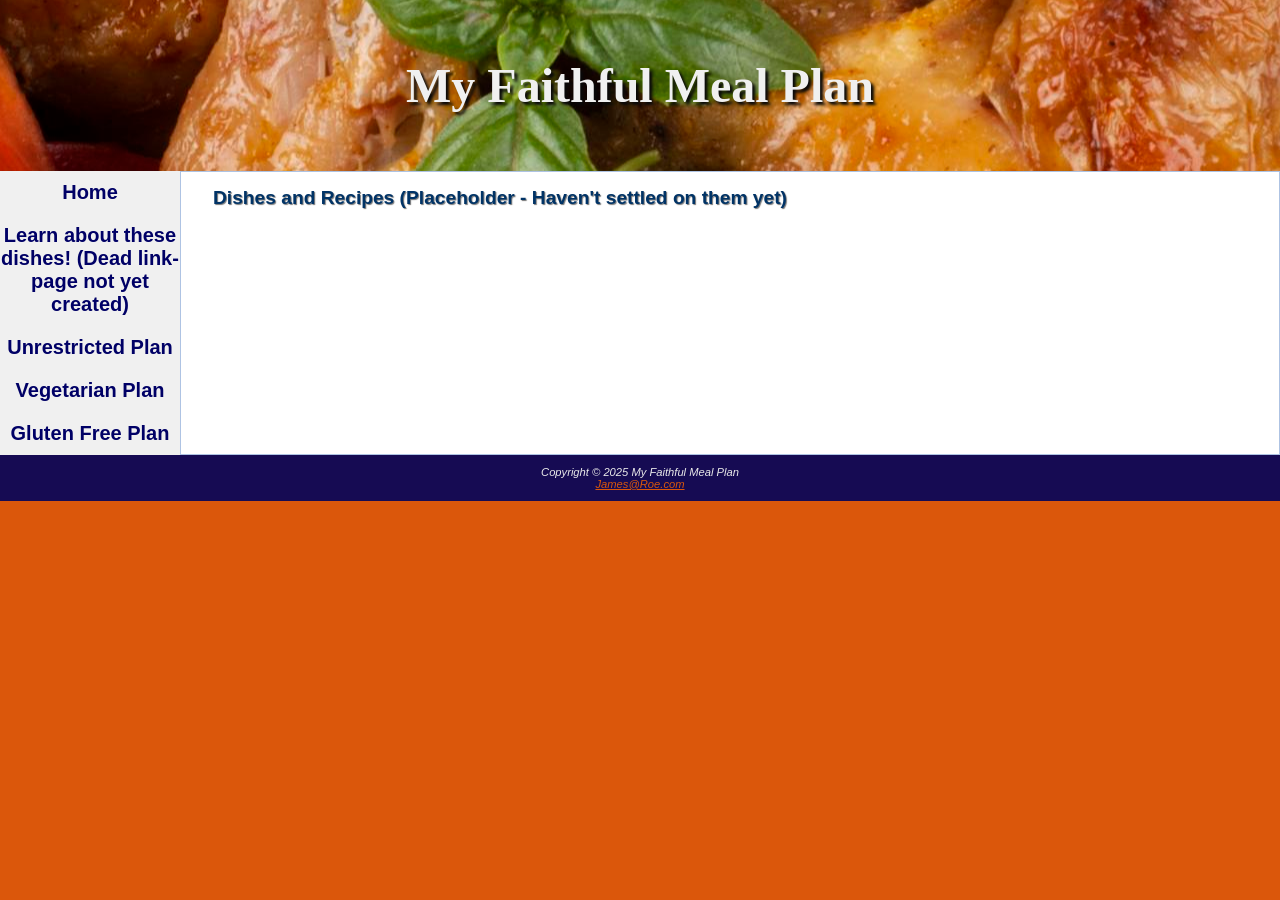
==== glutenfreeplan.html @ b768f75e "Add files via upload" ====
<!DOCTYPE html>
<html lang="en">
<head>
<title>My Faithful Meal Plan: Contact</title>
<meta charset="utf-8">
<meta name="viewport" content="width=device-width, initial-scale=1.0">
<link href="myfaithfulmealplan.css" rel="stylesheet">
</head>
<body>
<div id="wrapper">
  <header>
    <h1><a href="index.html">My Faithful Meal Plan</a></h1>
  </header>
  <nav>
    <ul>
      <li><a href="index.html">Home</a></li>
      <li><a href="learn.html">Learn about these dishes! (Dead link- page not yet created)</a></li>
      <li><a href="unrestricted.html">Unrestricted Plan</a></li> 
      <li><a href="vegetarian.html">Vegetarian Plan</a></li>
      <li><a href="glutenfreeplan.html">Gluten Free Plan</a></li>
	</ul>
  </nav>
 <main>
    <h2>Dishes and Recipes (Placeholder - Haven't settled on them yet)</h2>
  </main>
  <footer>
Copyright &copy; 2025 My Faithful Meal Plan<br>
<a href="mailto:jrjameslroe@gmail.com">James@Roe.com</a>
  </footer>
</div>
</body>
</html>
---- myfaithfulmealplan.css ----
* { box-sizing: border-box;}
body { background-color: #db570b;
      color: #003366;
	  font-family: Verdana, Arial, sans-serif;
	  margin: 0;
}
#wrapper { background-color: #F0F0F0;
}
header { background-color: #000066;
         background-image: url(lilfish.gif);
		 background-position: center;
		 background-repeat: no-repeat;
		 color: #F0F0F0;
		 font-family: Georgia, "Times New Roman", serif;
		 padding: 1em;
		 text-align: center;
}
header a { text-decoration: none; }
header a:link       { color: #F0F0F0; }
header a:visited { color: #f0f0f0; }
header a:hover     { color: #AEC3E3; }
h1 { font-size: 2em;
     padding: 0.2em;
	 text-shadow: 3px 3px 3px #090909; }
h2 { font-size: 1.2em;
     text-shadow: 1px 1px 1px #777; 	 }
nav { text-align: center;  
}
nav ul { display: flex;
      flex-direction: column;
	  font-size: 1.5em; 
	  list-style-type: none; 
	  margin: 0;
	  padding: 0;
}
nav li { border-bottom: 1px solid #AEC3E3;
      padding-bottom: .5em;
	  padding-top: .5em;
	  width: 100%;
}
nav a { text-decoration: none; }
nav a:link       { color: #000066; }
nav a:visited { color: #5280C5; }
nav a:hover     { color: #3262A3; }
main { background-color: #FFF;
      border: 1px solid #AEC3E3;
	  display: block;
	  overflow: auto;
      padding-left: 2em;
      padding-right: 2em;
}
dt { color: #5280C5;
     font-size: 1.1em;
	 font-family: Georgia, "Times New Roman", serif; 
	 font-weight: bold; 
}
section { background-color: #EAEAEA;
		margin-bottom: 1em;
		margin-right: 1em;
		padding: 0;
 }
section h3 { background-color: #db570b;
	color: #170da5;
           font-size: 110%;
           margin-bottom: 0;
           margin-top: 0;
		   padding: .25em;
}
section p { padding: 0 .25em .25em .25em; }
.category { color: #5380C5;
            font-family: Georgia, "Times New Roman", serif; 
            font-weight: bold;
}
.address { clear: left; }
#mobile   { display: inline; }
#desktop { display: none; }
footer { background-color: #160b53;
         font-size: .70em;
         font-style: italic;
		 color: #EAEAEA;
		 padding: 1em;
		 text-align: center;
}
table { margin: 1em; 
      border: 2px solid #000033; 
	  border-collapse: collapse; 
}
td, th { padding: 0.5em;
	   border: 1px solid #000033;
}
form {
	display: flex;
	flex-direction: column;
	padding-left: 1em;
	width: 80%;
}

input, textarea {
	margin-bottom: .5em;
}
a {
	color: #db570b;
}
@media (min-width: 600px) { 
		header { background-image: url(foodbanner.jpg); }
		h1        { font-size: 3em; }
		nav ul   { flex-direction: row;
		        flex-wrap: nowrap;
				justify-content: space-around; }
		nav li    { border-bottom: none; }
		#flow { display: flex;
			    flex-flow: row wrap; }
		section { flex: 1; 
			    min-width: 30%; }
		dl   { flex: 2; }
		img { flex: 1; }
		#mobile  { display: none; }
		#desktop { display: inline; }
}
@media (min-width: 1024px) { 
    @supports (display: grid) {
		header { grid-area: header; }
		nav { grid-area: nav; }
		main { grid-area: main; }
		footer { grid-area: footer; }
		#wrapper { display: grid; 
		        grid-template:
					"header header"
					"nav main"
					"footer footer" 
					/ 180px ; }
		nav ul { flex-direction: column;
		         font-weight: bold;
				 font-size: 1.25em; }
		}
}
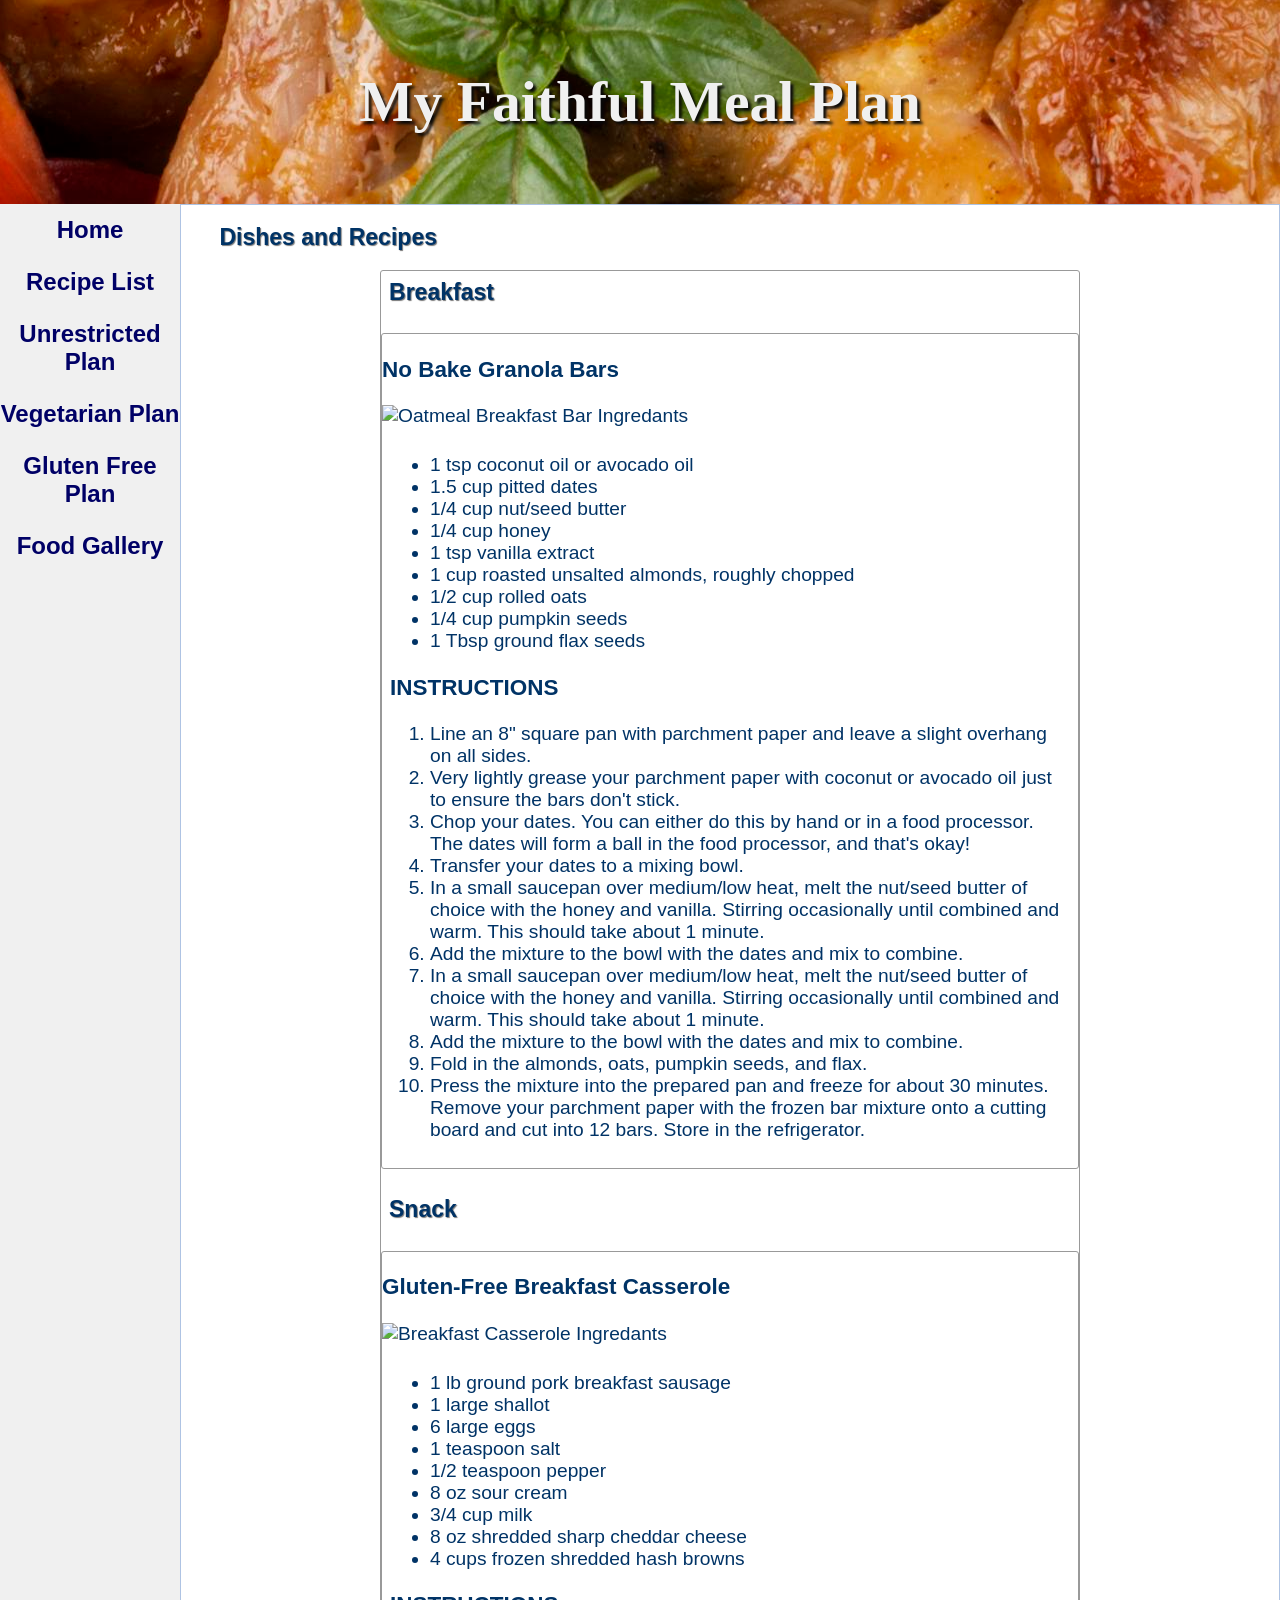
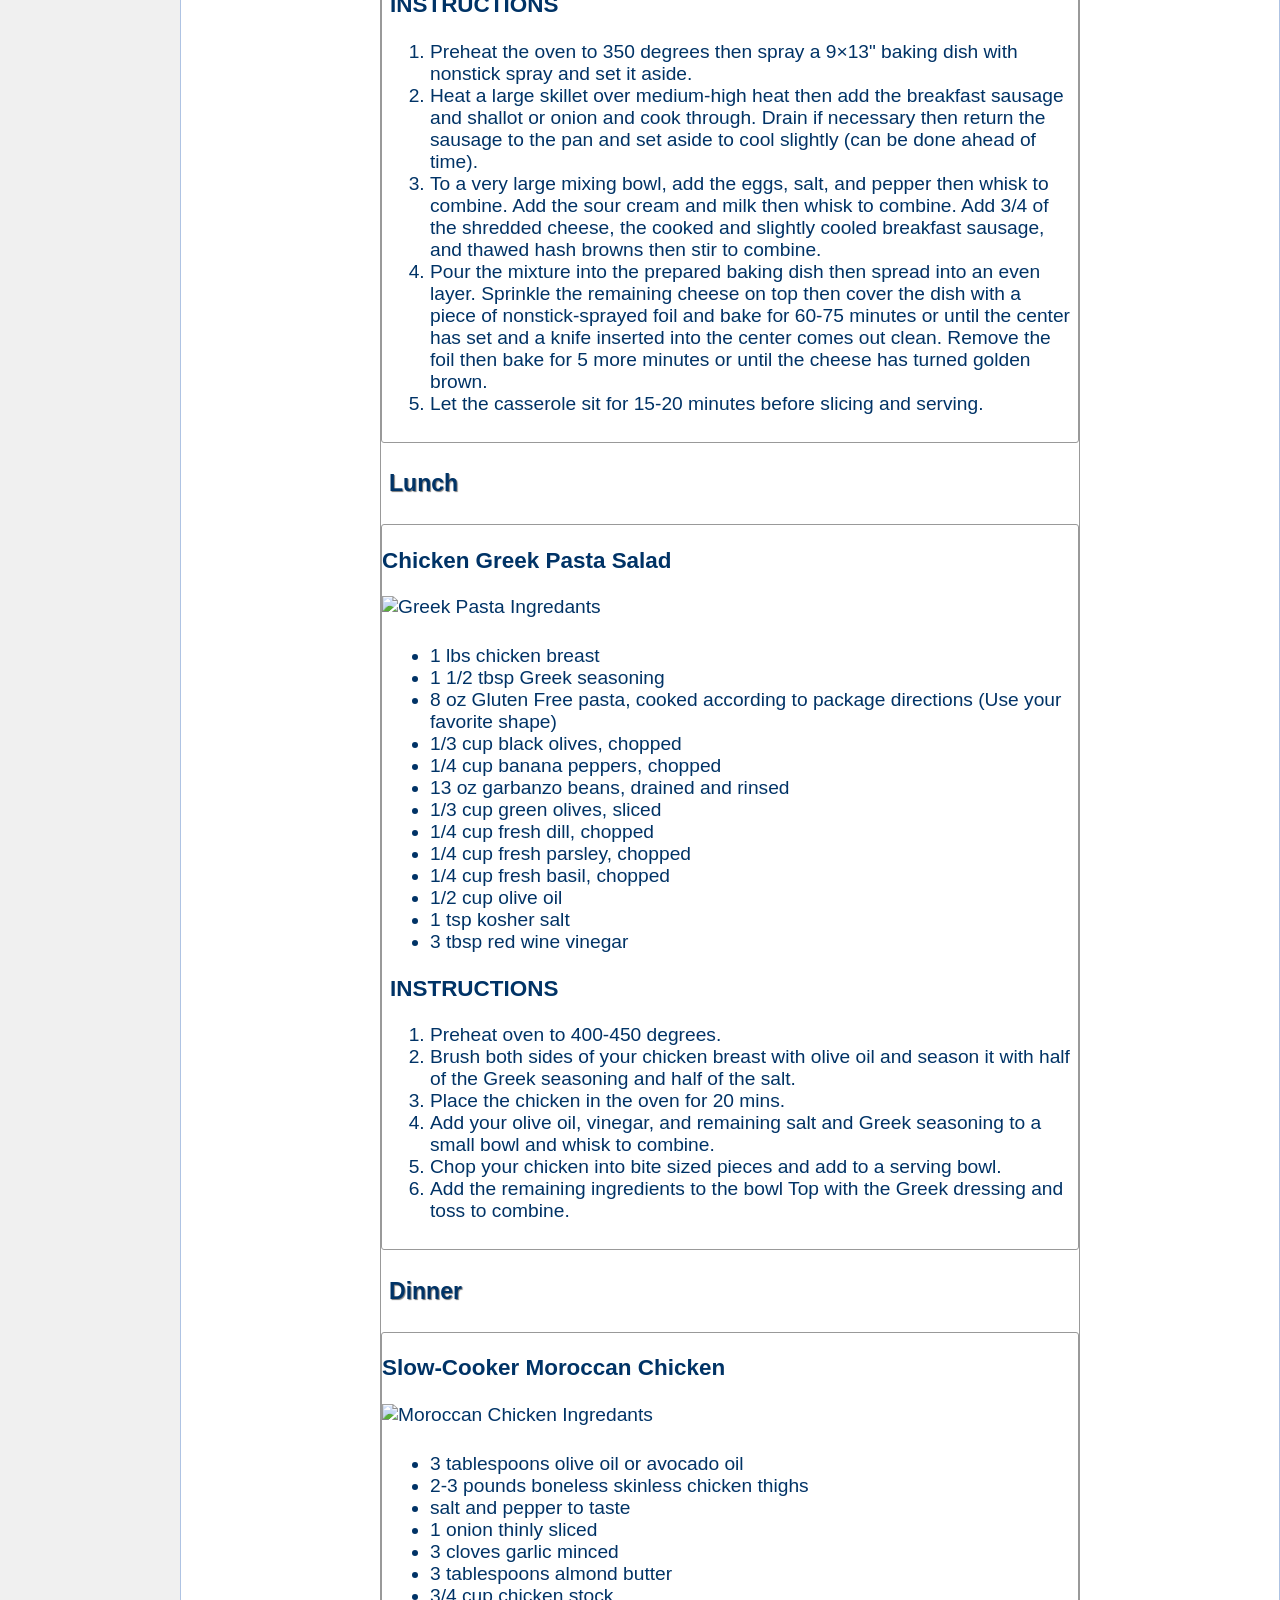
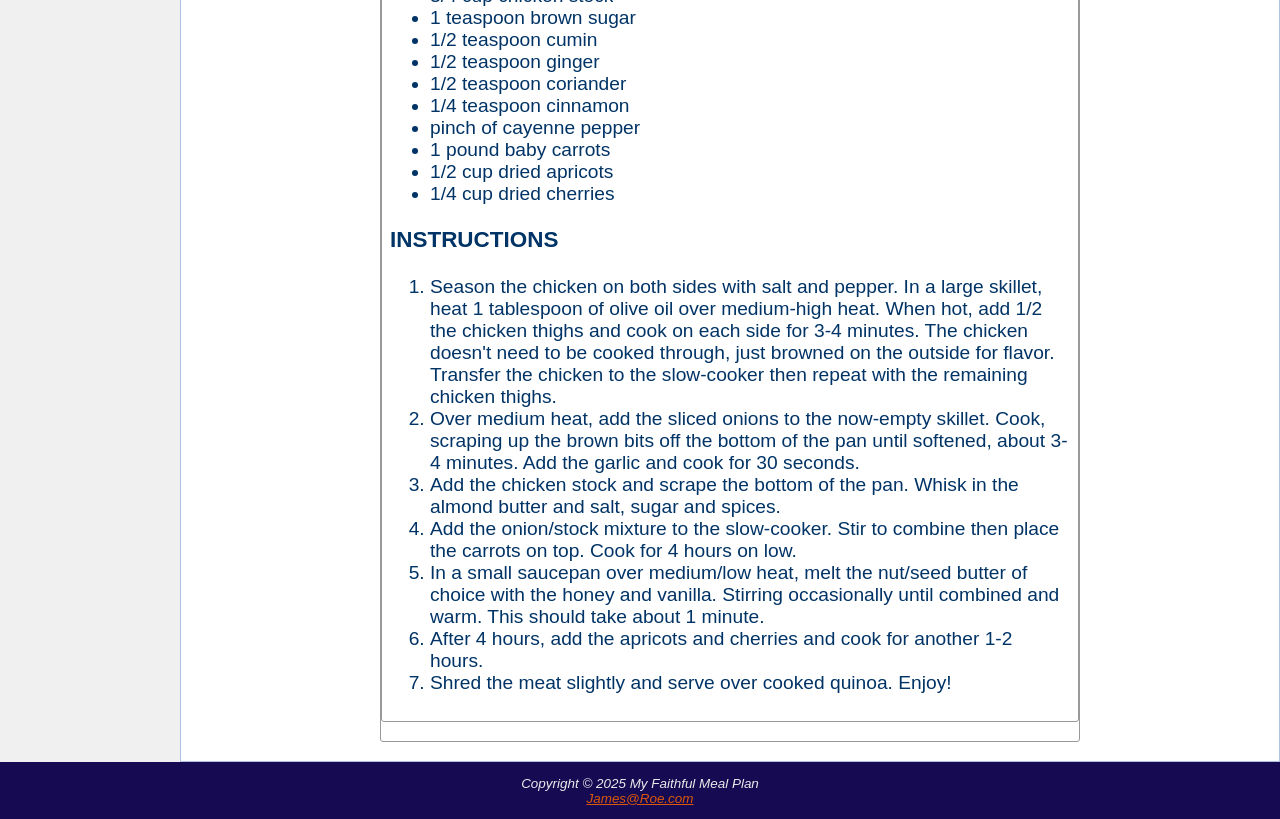
==== commit c9d8d69f: "ready" ====
--- a/glutenfreeplan.html
+++ b/glutenfreeplan.html
@@ -14,14 +14,162 @@
   <nav>
     <ul>
       <li><a href="index.html">Home</a></li>
-      <li><a href="learn.html">Learn about these dishes! (Dead link- page not yet created)</a></li>
+      <li><a href="recipelist.html">Recipe List</a></li>
       <li><a href="unrestricted.html">Unrestricted Plan</a></li> 
       <li><a href="vegetarian.html">Vegetarian Plan</a></li>
       <li><a href="glutenfreeplan.html">Gluten Free Plan</a></li>
+      <li><a href="Finished Dishes.html">Food Gallery</a></li>
 	</ul>
   </nav>
  <main>
-    <h2>Dishes and Recipes (Placeholder - Haven't settled on them yet)</h2>
+    <h2>Dishes and Recipes</h2>
+    <div class="recipe">
+      <h2>Breakfast</h2>
+  <article class="recipe">
+    <Recipe header>
+      <h3>No Bake Granola Bars</h3>
+    </recipe header>
+
+    <img
+      src="C:\Users\James\OneDrive\School\Web Design\My Faithful Meal Plan\Food\Oatmeal Breakfast Bars Ingredants.jpg"
+      alt="Oatmeal Breakfast Bar Ingredants" />
+    <div class="content">
+       <ul>
+      <li>1 tsp coconut oil or avocado oil
+<li>1.5 cup pitted dates</li>
+<li>1/4 cup nut/seed butter</li>
+<li>1/4 cup honey</li>
+<li>1 tsp vanilla extract</li>
+<li>1 cup roasted unsalted almonds, roughly chopped</li>
+<li>1/2 cup rolled oats</li>
+<li>1/4 cup pumpkin seeds</li>
+<li>1 Tbsp ground flax seeds</li>
+    </ul>
+    <h3>INSTRUCTIONS</h3>
+      <ol>
+<li>Line an 8" square pan with parchment paper and leave a slight overhang on all sides.</li>
+<li>Very lightly grease your parchment paper with coconut or avocado oil just to ensure the bars don't stick.</li>
+<li>Chop your dates.  You can either do this by hand or in a food processor.  The dates will form a ball in the food processor, and that's okay!</li>
+<li>Transfer your dates to a mixing bowl.</li>
+<li>In a small saucepan over medium/low heat, melt the nut/seed butter of choice with the honey and vanilla.  Stirring occasionally until combined and warm.  This should take about 1 minute.</li>
+<li>Add the mixture to the bowl with the dates and mix to combine.</li>        
+<li>In a small saucepan over medium/low heat, melt the nut/seed butter of choice with the honey and vanilla.  Stirring occasionally until combined and warm.  This should take about 1 minute. 
+  <li>Add the mixture to the bowl with the dates and mix to combine.</li>
+<li>Fold in the almonds, oats, pumpkin seeds, and flax.</li>
+<li>Press the mixture into the prepared pan and freeze for about 30 minutes. Remove your parchment paper with the frozen bar mixture onto a cutting board and cut into 12 bars. Store in the refrigerator.</li>
+</ol>
+    </div>
+  </article>
+  <h2>Snack</h2>
+ <article class="recipe">
+    <Recipe header>
+      <h3>Gluten-Free Breakfast Casserole</h3>
+    </recipe header>
+
+    <img
+      src="C:\Users\James\OneDrive\School\Web Design\My Faithful Meal Plan\Food\Breakfast Cassoral Ingredants.jpg"
+      alt="Breakfast Casserole Ingredants" />
+    <div class="content">
+       <ul>
+<li>1 lb ground pork breakfast sausage</li>
+<li>1 large shallot</li>
+<li>6 large eggs</li>
+<li>1 teaspoon salt</li>
+<li>1/2 teaspoon pepper</li>
+<li>8 oz sour cream</li> 
+<li>3/4 cup milk</li>
+<li>8 oz shredded sharp cheddar cheese</li>
+<li>4 cups frozen shredded hash browns</li>
+    </ul>
+    <h3>INSTRUCTIONS</h3>
+      <ol>
+<li>Preheat the oven to 350 degrees then spray a 9×13" baking dish with nonstick spray and set it aside.</li>
+<li>Heat a large skillet over medium-high heat then add the breakfast sausage and shallot or onion and cook through. Drain if necessary then return the sausage to the pan and set aside to cool slightly (can be done ahead of time).</li>
+<li>To a very large mixing bowl, add the eggs, salt, and pepper then whisk to combine. Add the sour cream and milk then whisk to combine. Add 3/4 of the shredded cheese, the cooked and slightly cooled breakfast sausage, and thawed hash browns then stir to combine.</li>
+<li>Pour the mixture into the prepared baking dish then spread into an even layer. Sprinkle the remaining cheese on top then cover the dish with a piece of nonstick-sprayed foil and bake for 60-75 minutes or until the center has set and a knife inserted into the center comes out clean. Remove the foil then bake for 5 more minutes or until the cheese has turned golden brown.</li>
+<li>Let the casserole sit for 15-20 minutes before slicing and serving.</li>
+</ol>
+    </div>
+  </article>
+<h2>Lunch</h2>
+  <article class="recipe">
+    <Recipe header>
+      <h3>Chicken Greek Pasta Salad</h3>
+    </recipe header>
+
+    <img
+      src="C:\Users\James\OneDrive\School\Web Design\My Faithful Meal Plan\Food\Greek Pasta Ingredants.jpg"
+      alt="Greek Pasta Ingredants" />
+    <div class="content">
+       <ul>
+<li>1 lbs chicken breast</li>
+<li>1 1/2 tbsp Greek seasoning</li>
+<li>8 oz Gluten Free pasta, cooked according to package directions (Use your favorite shape)</li>
+<li>1/3 cup black olives, chopped</li>
+<li>1/4 cup banana peppers, chopped</li>
+<li>13 oz garbanzo beans, drained and rinsed</li>
+<li>1/3 cup green olives, sliced</li>
+<li>1/4 cup fresh dill, chopped</li>
+<li>1/4 cup fresh parsley, chopped</li>
+<li>1/4 cup fresh basil, chopped</li>
+<li>1/2 cup olive oil</li>
+<li>1 tsp kosher salt</li>
+<li>3 tbsp red wine vinegar</li>
+
+    </ul>
+    <h3>INSTRUCTIONS</h3>
+      <ol>
+<li>Preheat oven to 400-450 degrees.</li>
+<li>Brush both sides of your chicken breast with olive oil and season it with half of the Greek seasoning and half of the salt.</li>
+<li>Place the chicken in the oven for 20 mins.</li>
+<li>Add your olive oil, vinegar, and remaining salt and Greek seasoning to a small bowl and whisk to combine.</li>
+<li>Chop your chicken into bite sized pieces and add to a serving bowl.</li>
+<li>Add the remaining ingredients to the bowl Top with the Greek dressing and toss to combine.</li>        
+    </div>
+  </article>
+  <h2>Dinner</h2>
+  <article class="recipe">
+    <Recipe header>
+      <h3>Slow-Cooker Moroccan Chicken</h3>
+    </recipe header>
+
+    <img
+      src="C:\Users\James\OneDrive\School\Web Design\My Faithful Meal Plan\Food\Moroccan Chicken Ingredants.jpg"
+      alt="Moroccan Chicken Ingredants" />
+    <div class="content">
+       <ul>
+<li>3 tablespoons olive oil or avocado oil</li>
+<li>2-3 pounds boneless skinless chicken thighs</li>
+<li>salt and pepper to taste</li>
+<li>1 onion thinly sliced</li>
+<li>3 cloves garlic minced</li>
+<li>3 tablespoons almond butter</li>
+<li>3/4 cup chicken stock</li>
+<li>1 teaspoon brown sugar</li>
+<li>1/2 teaspoon cumin</li>
+<li>1/2 teaspoon ginger</li>
+<li>1/2 teaspoon coriander</li>
+<li>1/4 teaspoon cinnamon</li>
+<li>pinch of cayenne pepper</li>
+<li>1 pound baby carrots</li>
+<li>1/2 cup dried apricots</li>
+<li>1/4 cup dried cherries</li>
+    </ul>
+    <h3>INSTRUCTIONS</h3>
+      <ol>
+<li>Season the chicken on both sides with salt and pepper. In a large skillet, heat 1 tablespoon of olive oil over medium-high heat. When hot, add 1/2 the chicken thighs and cook on each side for 3-4 minutes. The chicken doesn't need to be cooked through, just browned on the outside for flavor. Transfer the chicken to the slow-cooker then repeat with the remaining chicken thighs.</li>
+<li>Over medium heat, add the sliced onions to the now-empty skillet. Cook, scraping up the brown bits off the bottom of the pan until softened, about 3-4 minutes. Add the garlic and cook for 30 seconds.</li>
+<li>Add the chicken stock and scrape the bottom of the pan. Whisk in the almond butter and salt, sugar and spices.</li>
+<li>Add the onion/stock mixture to the slow-cooker. Stir to combine then place the carrots on top. Cook for 4 hours on low.</li>
+<li>In a small saucepan over medium/low heat, melt the nut/seed butter of choice with the honey and vanilla.  Stirring occasionally until combined and warm.  This should take about 1 minute.</li>
+<li>After 4 hours, add the apricots and cherries and cook for another 1-2 hours.</li>        
+<li>Shred the meat slightly and serve over cooked quinoa. Enjoy!</li>
+</ol>
+    </div>
+  </article>
+</div>
+    
+   
   </main>
   <footer>
 Copyright &copy; 2025 My Faithful Meal Plan<br>
@@ -29,4 +177,4 @@
   </footer>
 </div>
 </body>
-</html>
+</html>
--- a/myfaithfulmealplan.css
+++ b/myfaithfulmealplan.css
@@ -71,6 +71,104 @@
             font-family: Georgia, "Times New Roman", serif; 
             font-weight: bold;
 }
+body {
+  font: 1.2em sans-serif;
+}
+
+img {
+  max-width: 100%;
+}
+.recipelist-container {
+  display: grid; 
+  grid-template-columns: 1fr 1fr;
+  gap: 10px;
+}
+.gallery{
+	display: inline-block;
+	border: 1px solid hsl(0, 0, 60%);
+	margin: 5px;
+	width: 200px;
+}
+.gallery .description{
+	padding: 10px;
+	text-align: center;
+}
+.gallery img{
+	width: 100%;
+	height: auto;
+}
+.recipelist-item {
+  padding: 15px;
+  border: 1px solid #ccc;
+  background-color: #f9f9f9;
+}
+.recipe {
+	vertical-align: top;
+  max-width: 700px;
+  margin: 1em auto;
+
+  display: flexbox;
+  grid-template-columns: (auto-fill, minmax(230px, 1fr));
+  grid-gap: 20px;
+}
+
+.recipe {
+  border: 1px solid #999999;
+  border-radius: 3px;
+
+  display: flexbox;
+  grid-template-rows: max-content 200px 1fr;
+}
+
+.recipe img {
+  object-fit: cover;
+  width: 100%;
+  height: 80%;
+}
+
+.recipe h2 {
+  margin: 0;
+  padding: 0.5rem;
+}
+
+.recipe .content {
+  padding: 0.5rem;
+}
+
+.recipe footer {
+  background-color: #333333;
+  color: white;
+  padding: 0.5rem;
+}
+input[type=text], select, textarea {
+  width: 100%; 
+  padding: 12px; 
+  border: 1px solid #ccc; 
+  border-radius: 4px; 
+  box-sizing: border-box; 
+  margin-top: 6px; 
+  margin-bottom: 16px;
+  resize: vertical 
+}
+
+input[type=submit] {
+  background-color: #aa5704;
+  color: white;
+  padding: 12px 20px;
+  border: none;
+  border-radius: 4px;
+  cursor: pointer;
+}
+
+input[type=submit]:hover {
+  background-color: #45a049;
+}
+
+.container {
+  border-radius: 5px;
+  background-color: #f2f2f2;
+  padding: 20px;
+}
 .address { clear: left; }
 #mobile   { display: inline; }
 #desktop { display: none; }
@@ -81,12 +179,18 @@
 		 padding: 1em;
 		 text-align: center;
 }
-table { margin: 1em; 
-      border: 2px solid #000033; 
-	  border-collapse: collapse; 
-}
-td, th { padding: 0.5em;
-	   border: 1px solid #000033;
+
+tbody {
+  display: grid;
+  grid-template-columns: repeat(2, auto);
+}
+
+tr {
+  margin: 0 0 -1px -1px; 
+  border: 1px solid black;
+}
+tbody:not(:empty) {
+  margin: 0 0 1px 1px;
 }
 form {
 	display: flex;
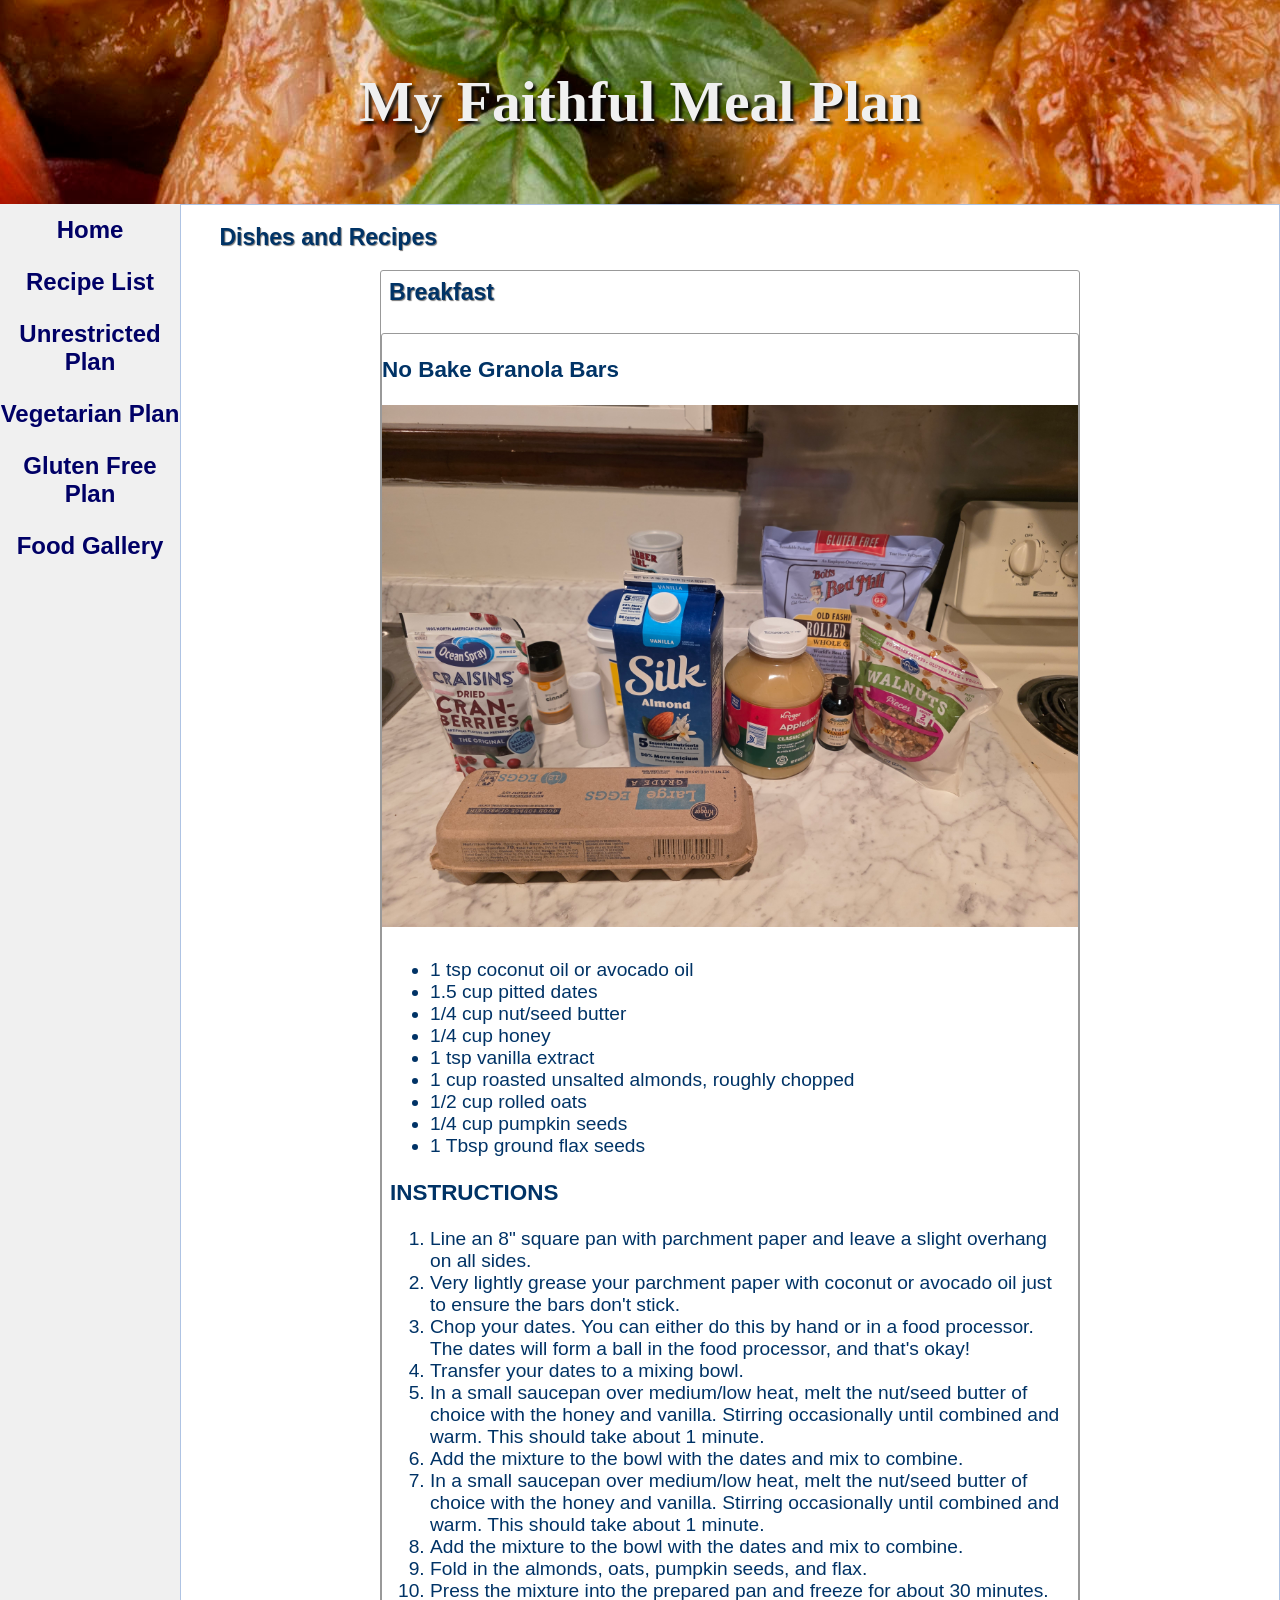
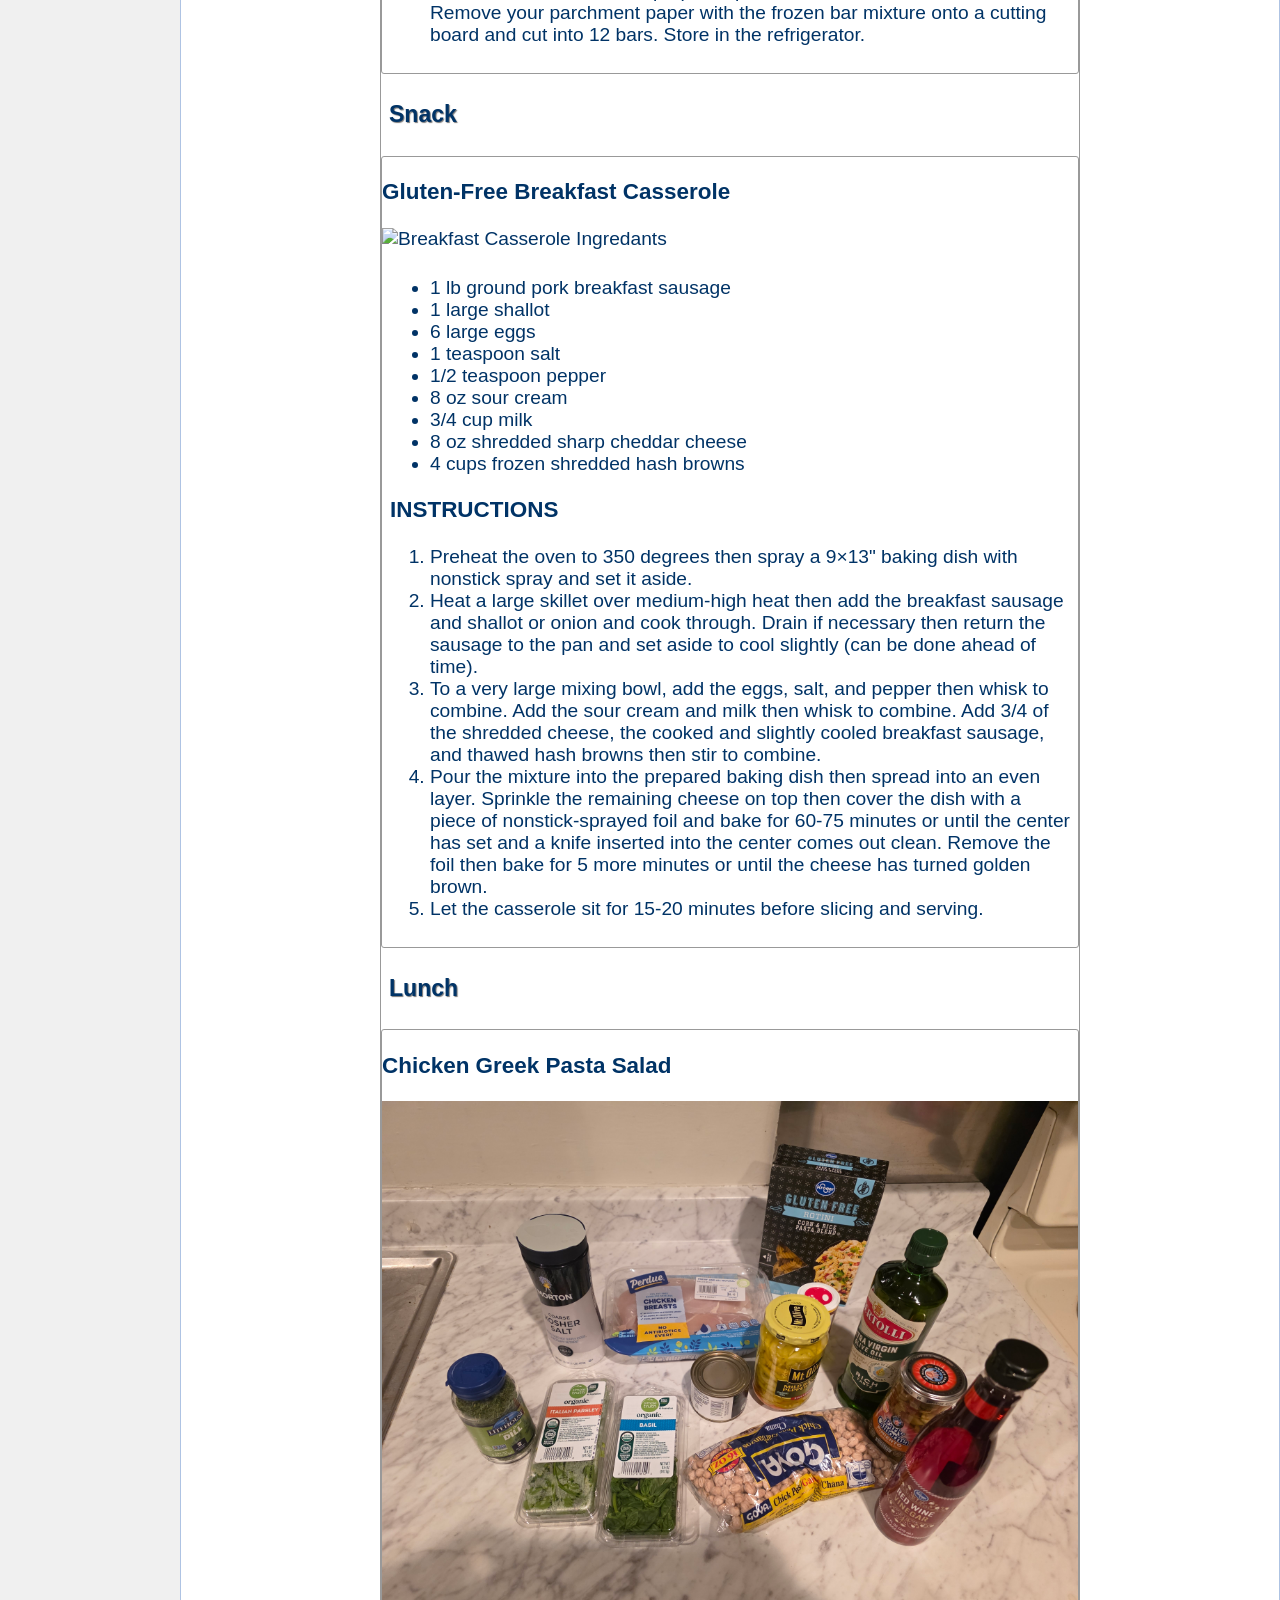
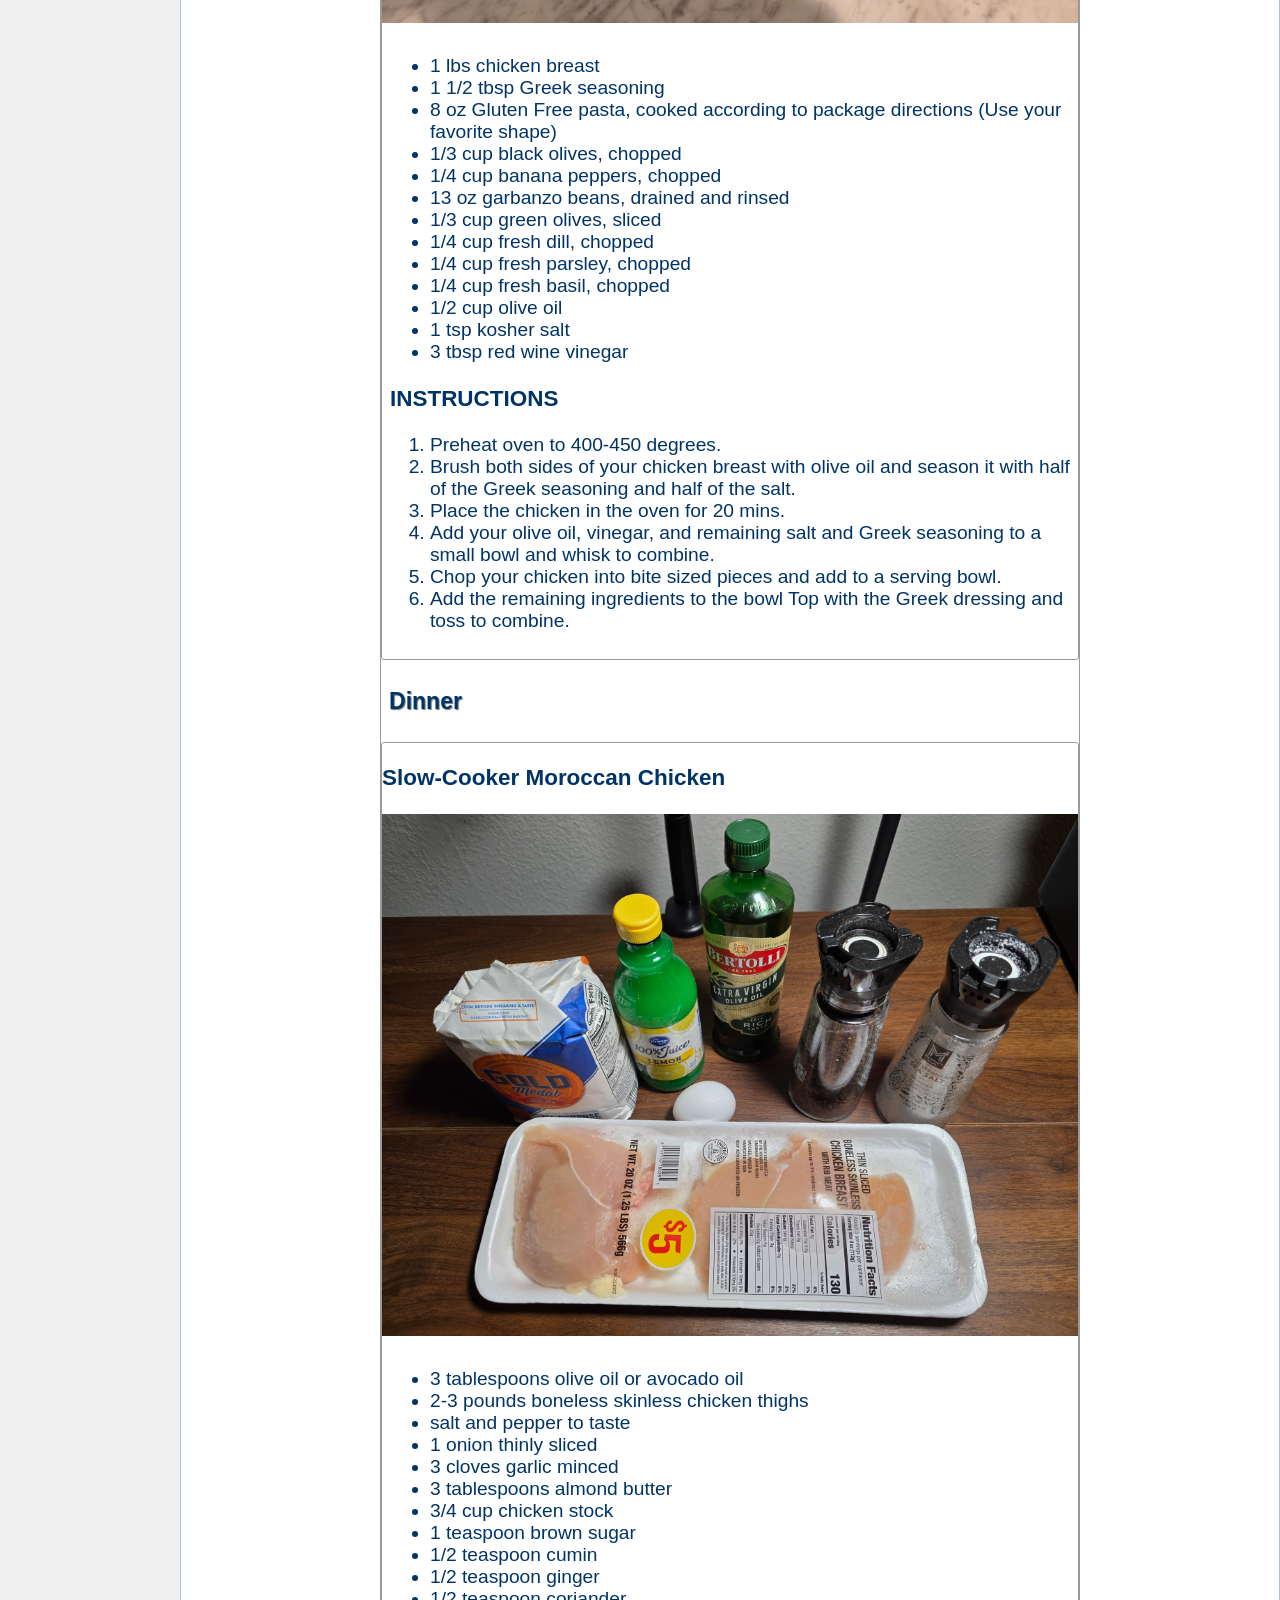
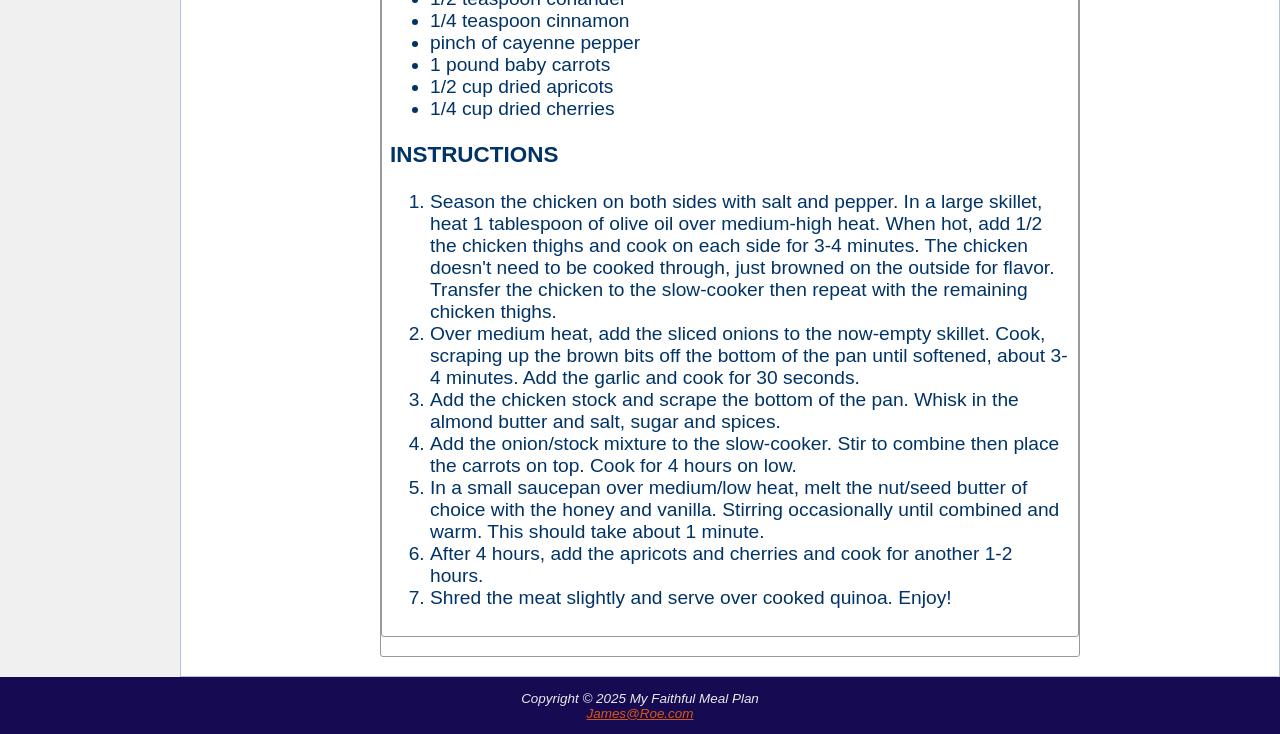
==== commit d2c6e02b: "pics" ====
--- a/glutenfreeplan.html
+++ b/glutenfreeplan.html
@@ -31,7 +31,7 @@
     </recipe header>
 
     <img
-      src="C:\Users\James\OneDrive\School\Web Design\My Faithful Meal Plan\Food\Oatmeal Breakfast Bars Ingredants.jpg"
+      src="Food\Oatmeal Breakfast Bars Ingredants.jpg"
       alt="Oatmeal Breakfast Bar Ingredants" />
     <div class="content">
        <ul>
@@ -67,7 +67,7 @@
     </recipe header>
 
     <img
-      src="C:\Users\James\OneDrive\School\Web Design\My Faithful Meal Plan\Food\Breakfast Cassoral Ingredants.jpg"
+      src=Food\Breakfast Cassoral Ingredants.jpg"
       alt="Breakfast Casserole Ingredants" />
     <div class="content">
        <ul>
@@ -98,7 +98,7 @@
     </recipe header>
 
     <img
-      src="C:\Users\James\OneDrive\School\Web Design\My Faithful Meal Plan\Food\Greek Pasta Ingredants.jpg"
+      src="Food\Greek Pasta Ingredants.jpg"
       alt="Greek Pasta Ingredants" />
     <div class="content">
        <ul>
@@ -134,7 +134,7 @@
     </recipe header>
 
     <img
-      src="C:\Users\James\OneDrive\School\Web Design\My Faithful Meal Plan\Food\Moroccan Chicken Ingredants.jpg"
+      src="Food\Moroccan Chicken Ingredants.jpg"
       alt="Moroccan Chicken Ingredants" />
     <div class="content">
        <ul>
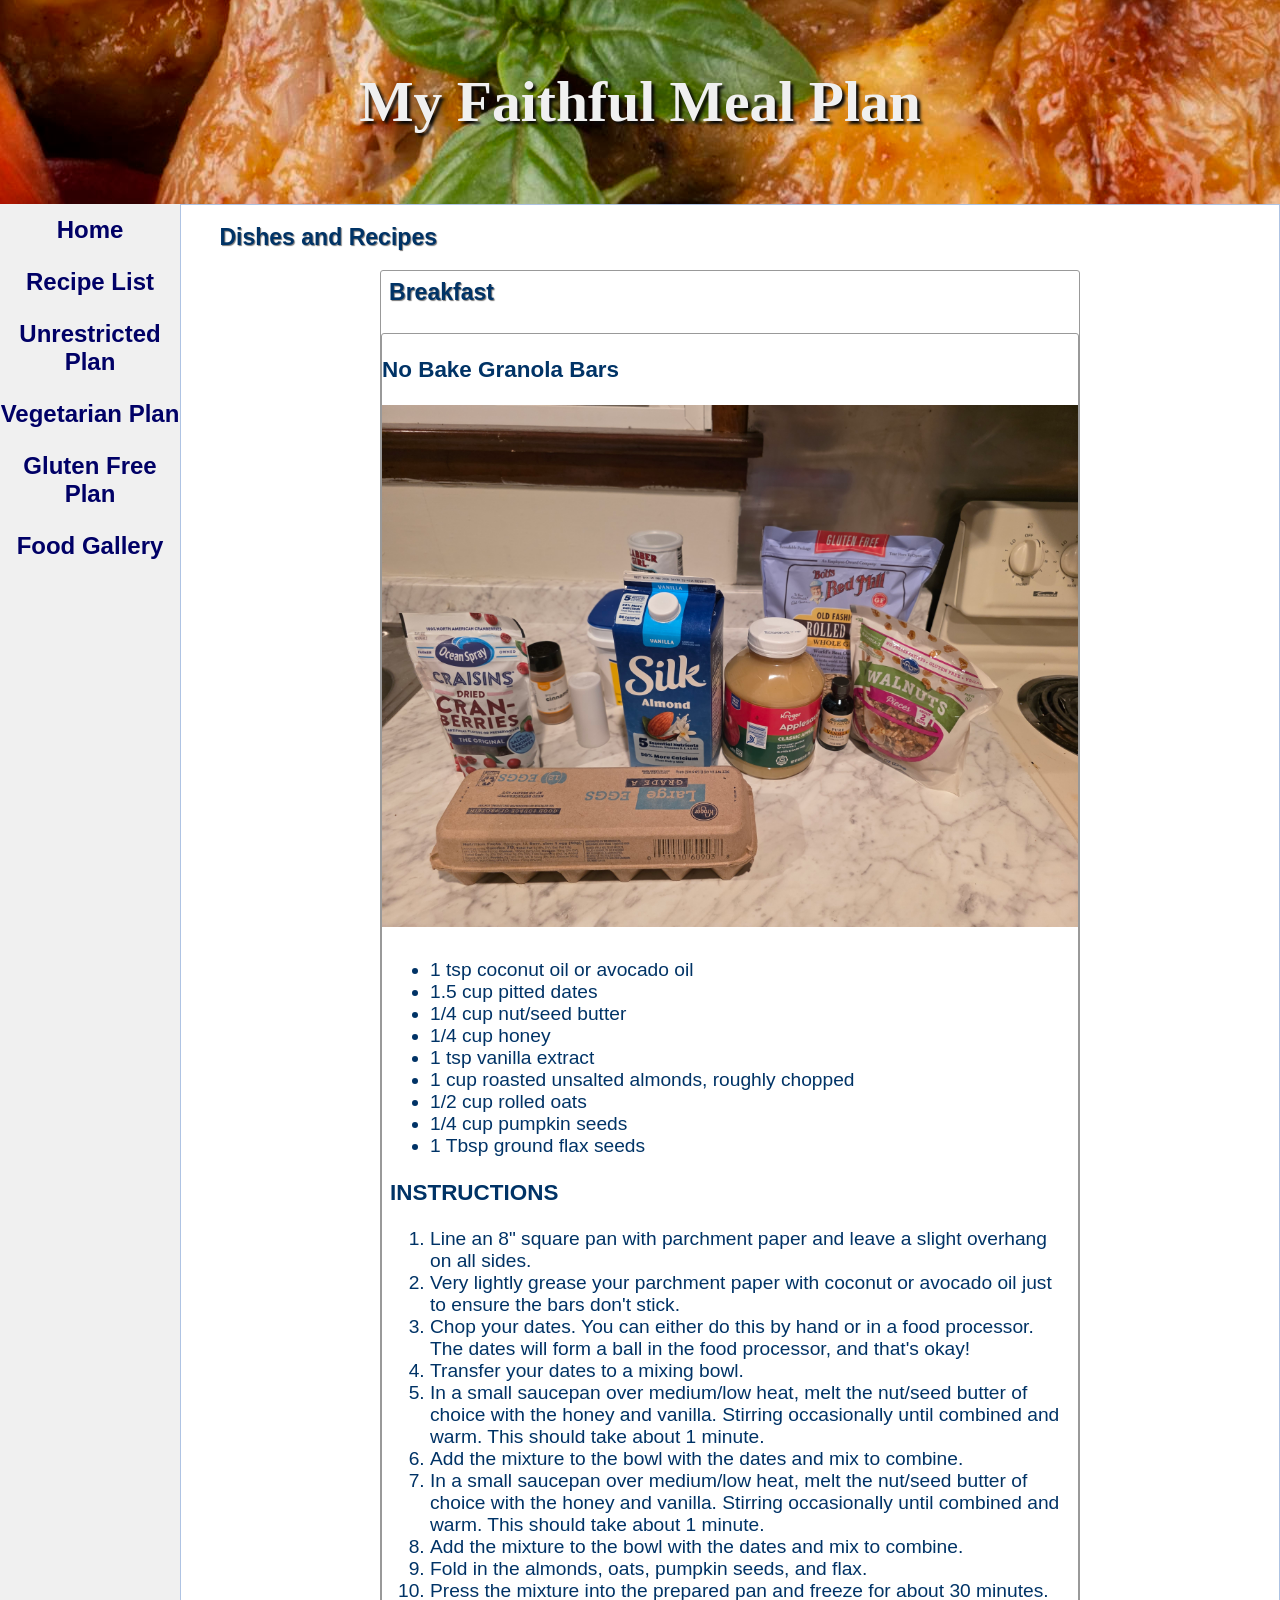
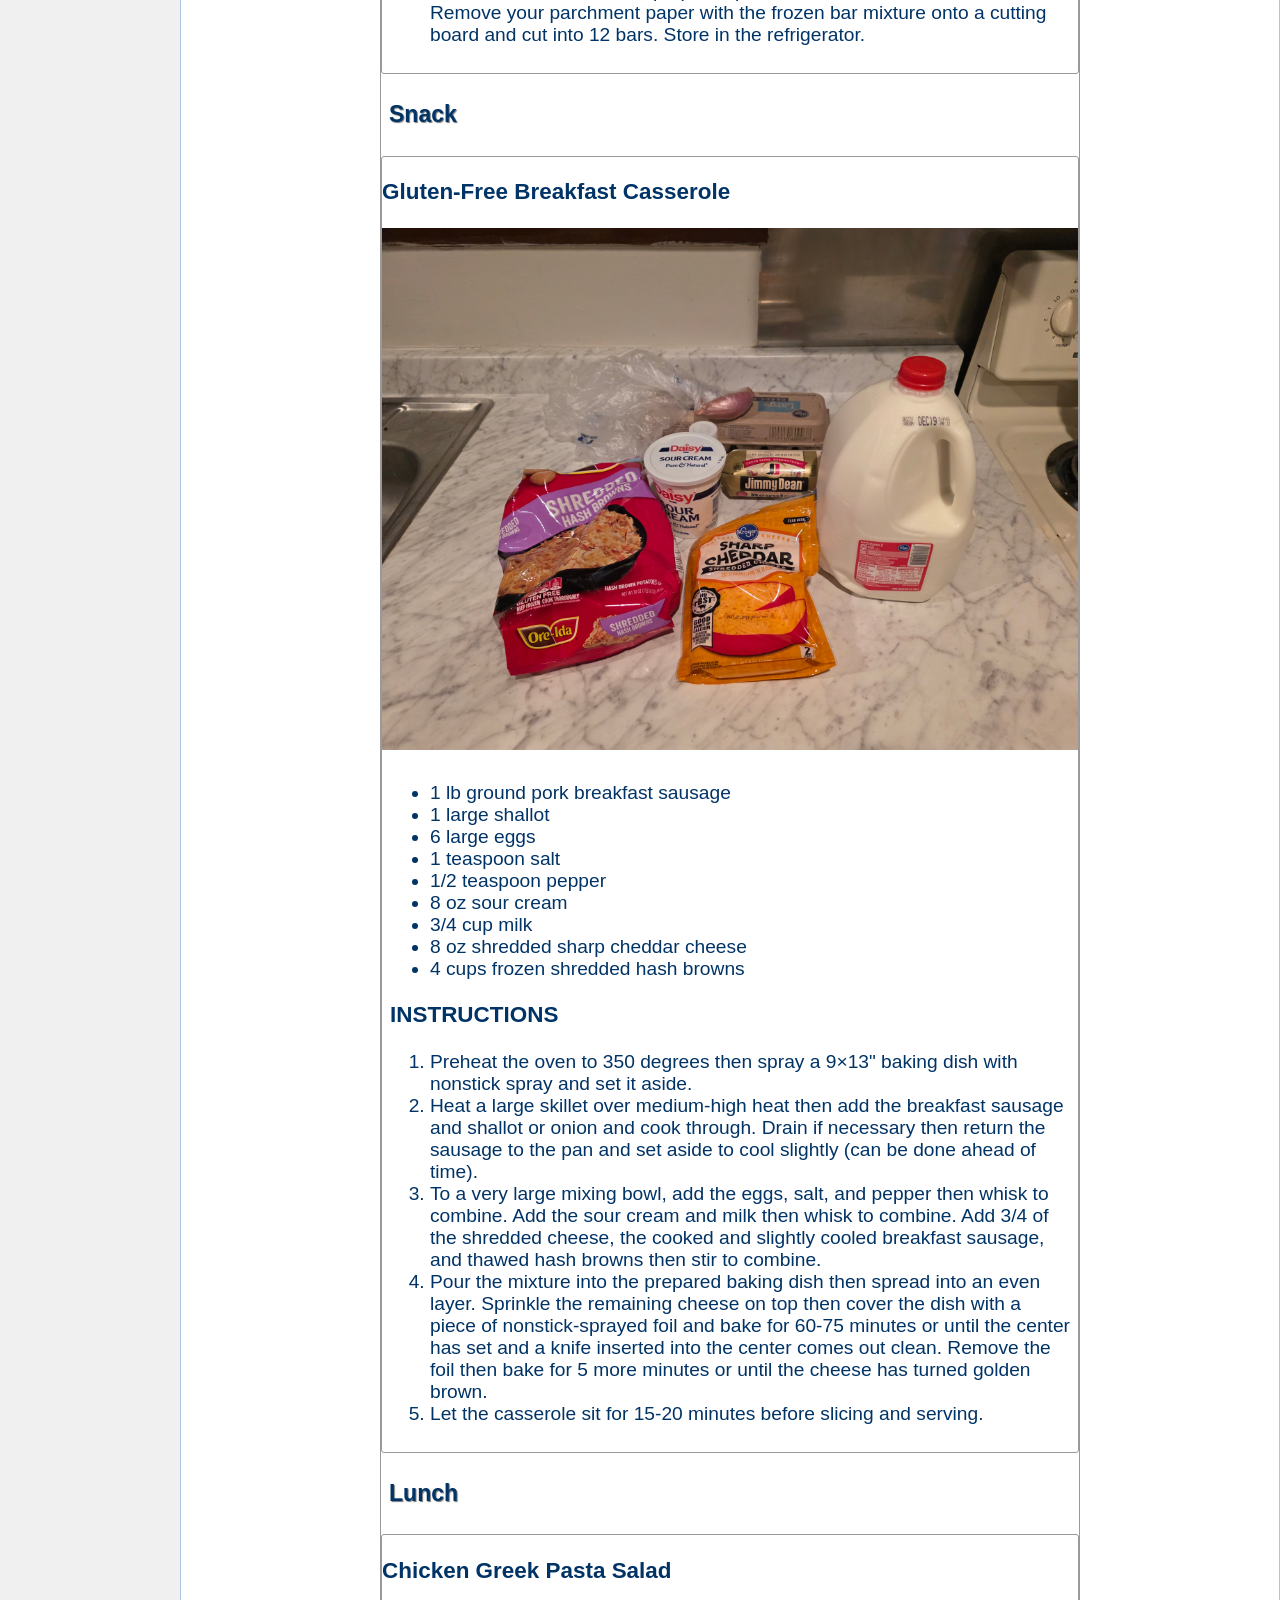
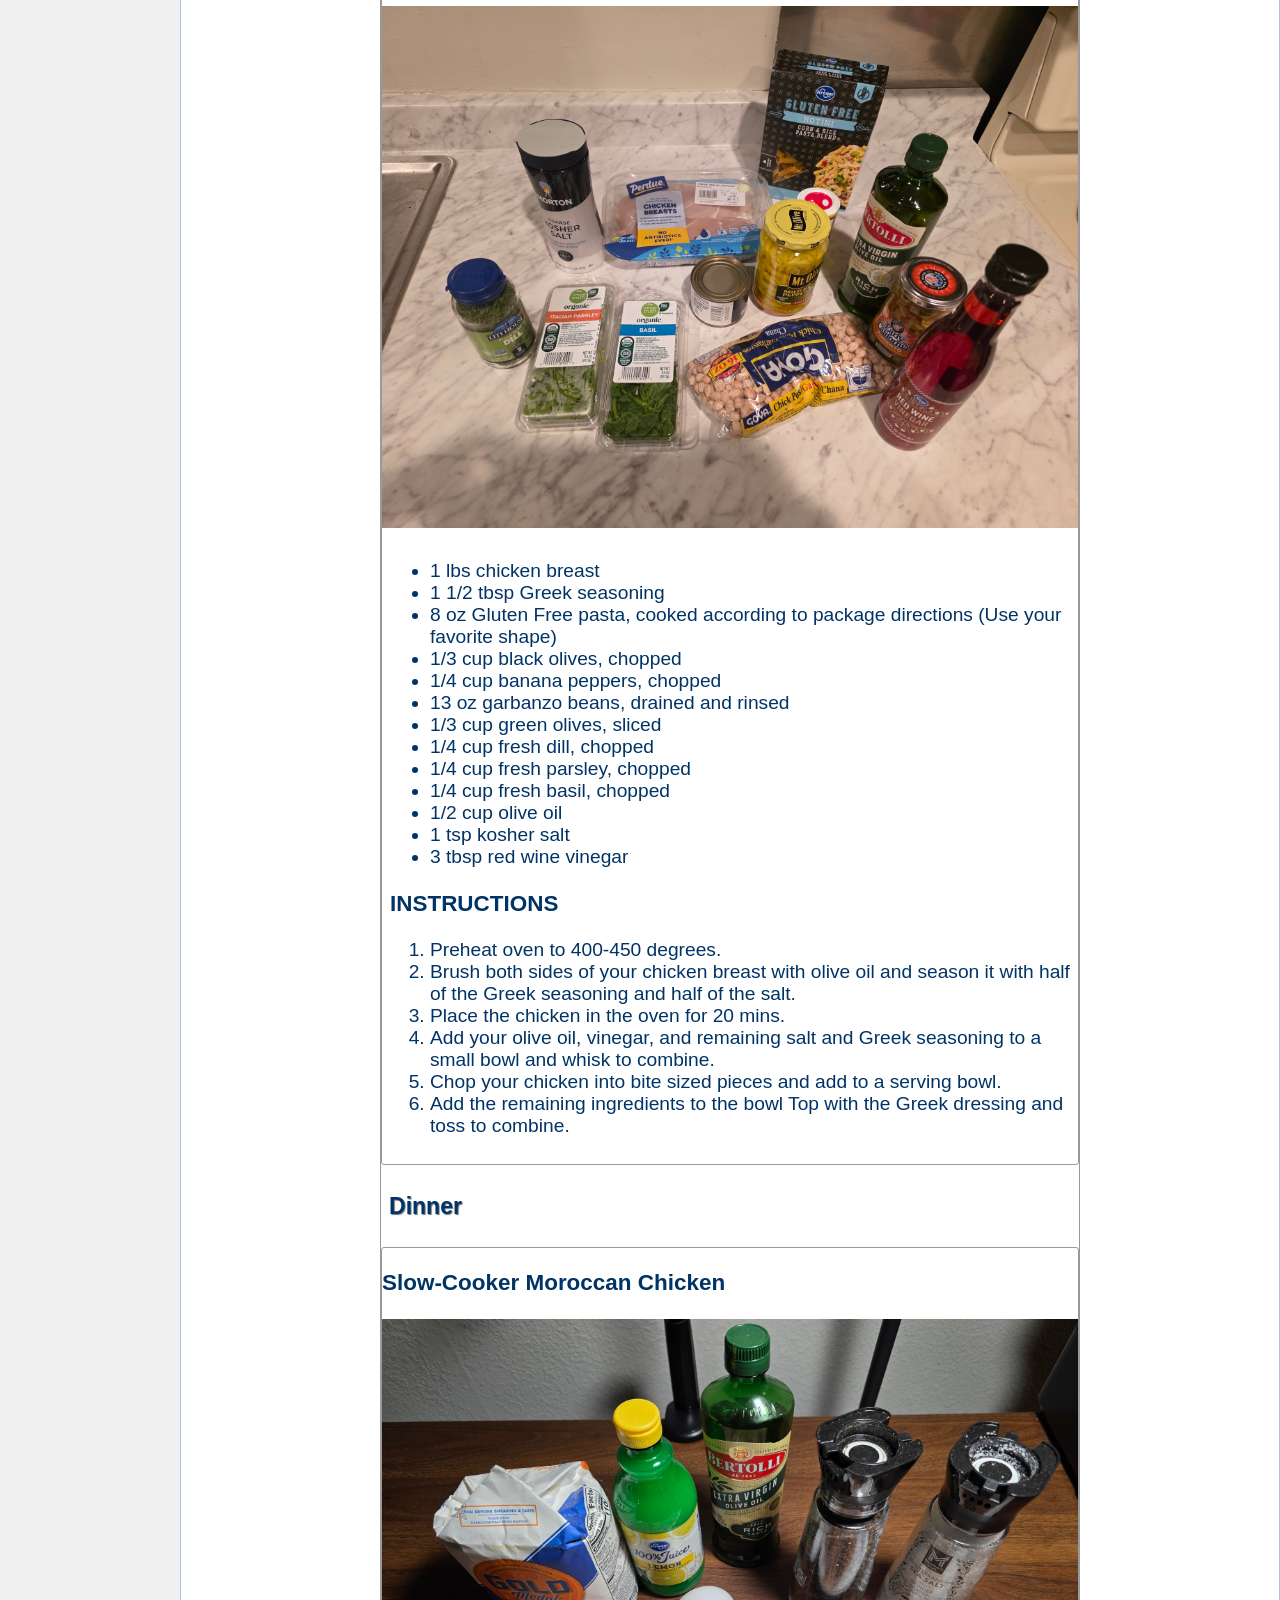
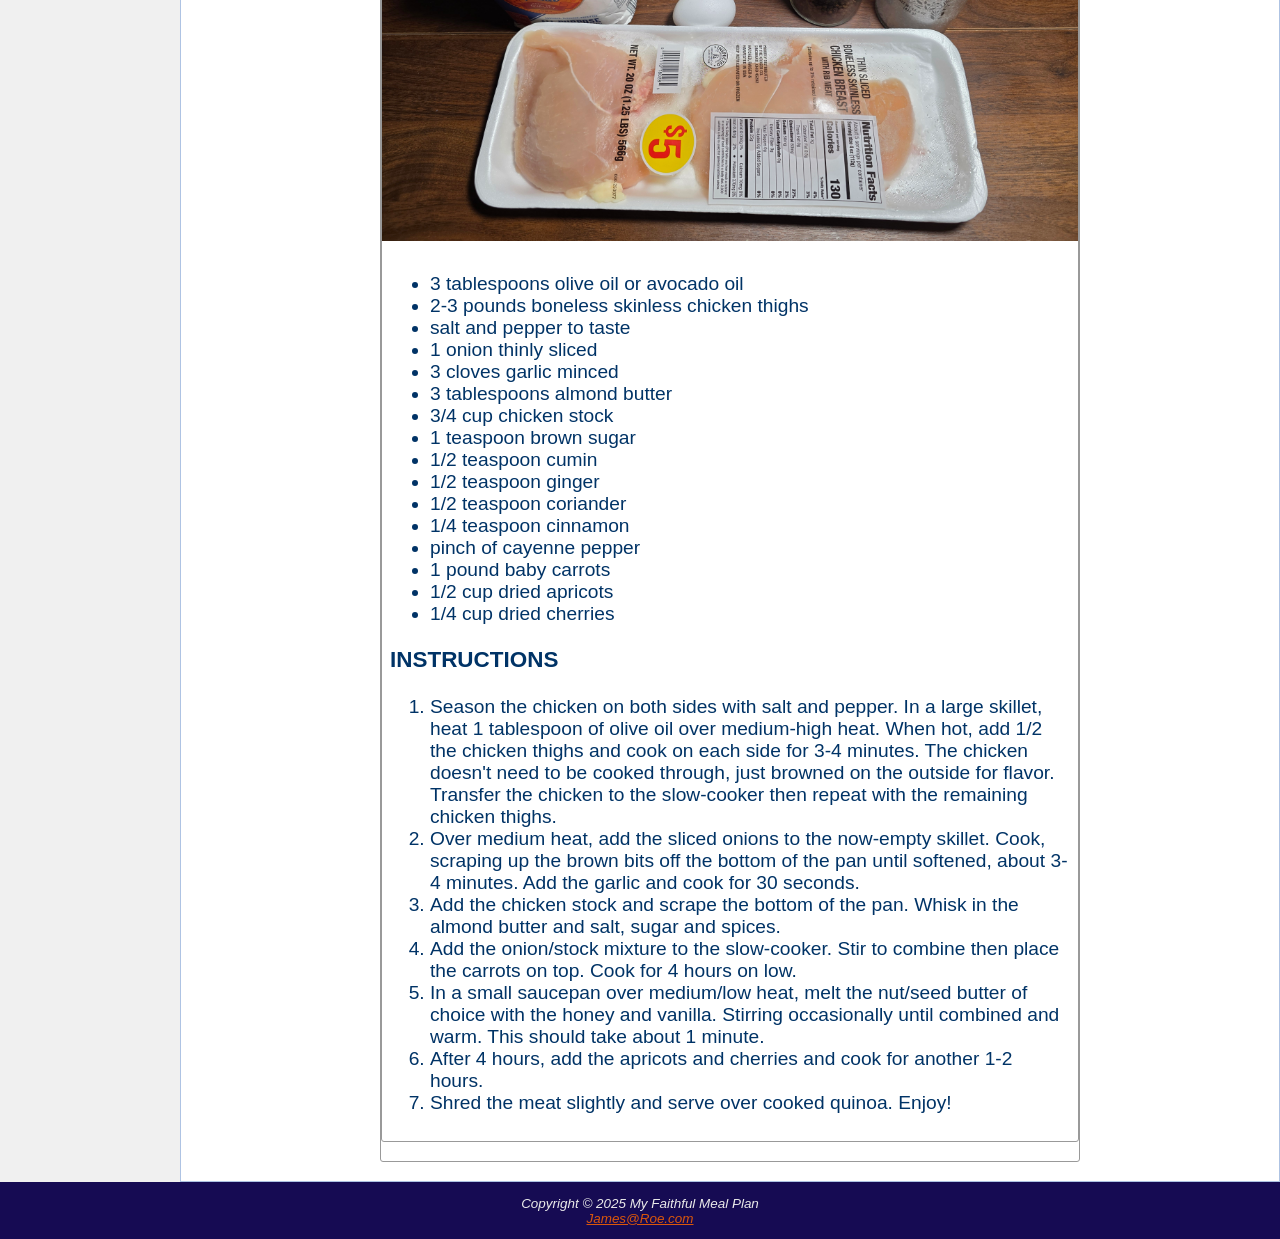
==== commit ad5d2b51: "ready" ====
--- a/glutenfreeplan.html
+++ b/glutenfreeplan.html
@@ -67,7 +67,7 @@
     </recipe header>
 
     <img
-      src=Food\Breakfast Cassoral Ingredants.jpg"
+      src="Food\Breakfast Cassoral Ingredants.jpg"
       alt="Breakfast Casserole Ingredants" />
     <div class="content">
        <ul>
